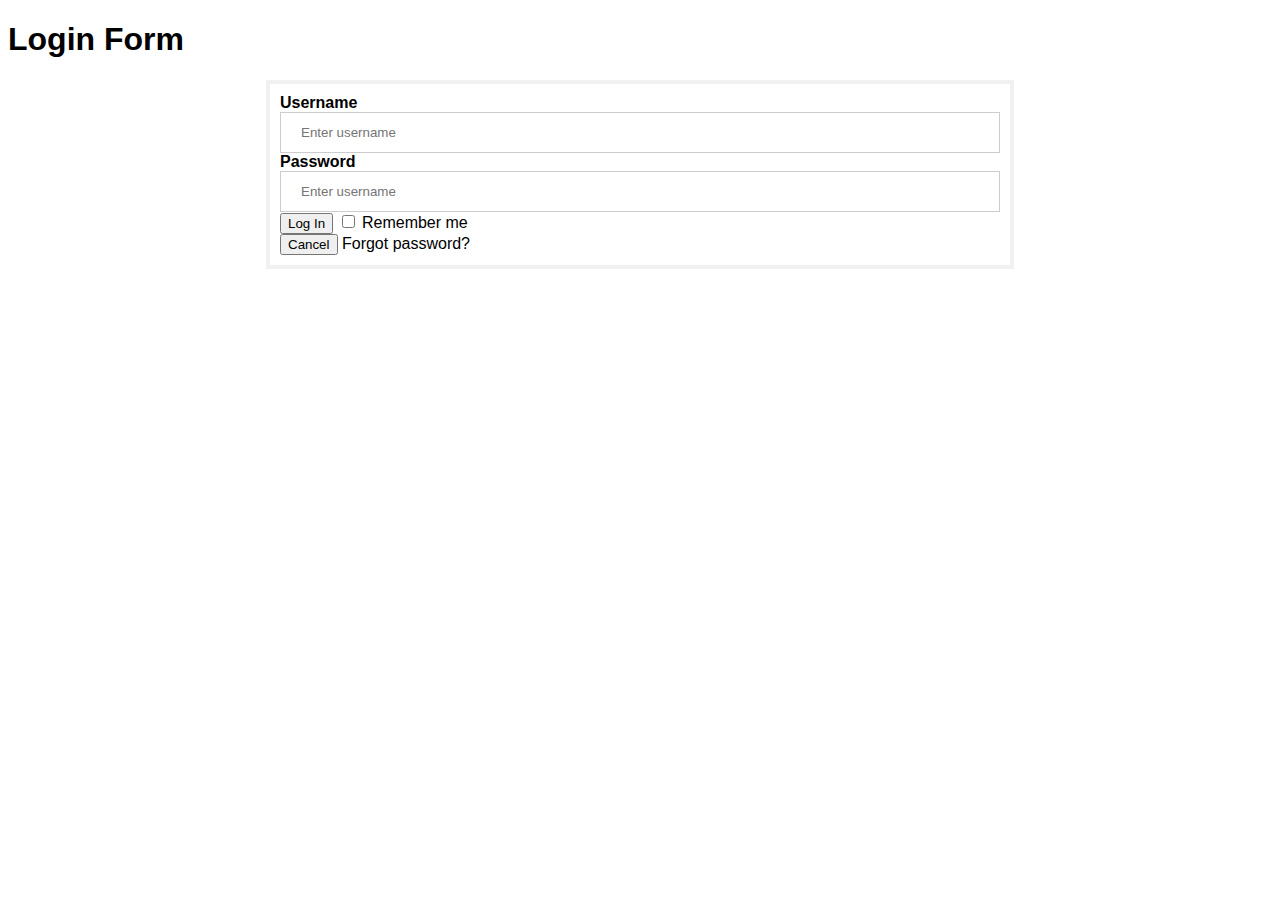
==== sesi-5-tugas/index.html @ 031ea799 "first commit" ====
<!DOCTYPE html>
<html lang="en">

<head>
  <meta charset="UTF-8">
  <meta http-equiv="X-UA-Compatible" content="IE=edge">
  <meta name="viewport" content="width=device-width, initial-scale=1.0">
  <link rel="stylesheet" href="style.css">
  <title>Tugas Sesi 5</title>
</head>

<body>
  <h1>Login Form</h1>

  <form>
    <section>
      <label><b>Username</b></label>
      <input id="usernameInput" placeholder="Enter username" type="text">

      <label><b>Password</b></label>
      <input id="passwordInput" placeholder="Enter username" type="password">

      <button type="button" id="loginButton" onclick="onLogin()">Log In</button>
      <label>
        <input type="checkbox"> Remember me
      </label>
    </section>

    <section>
      <button>Cancel</button>
      <span>Forgot password?</span>
    </section>
  </form>

  <script src="script.js">
  </script>
</body>

</html>
---- sesi-5-tugas/style.css ----
body {
  font-family: Arial, Helvetica, sans-serif;
  /* display: flex;
  justify-content: center; */
}

form {
  border: solid 4px #f1f1f1;
  max-width: 720px;
  margin: auto;
  padding: 10px;
}

input[type=text], input[type=password] {
  width: 100%;
  padding: 12px 20px;
  margin-right: 20px;
  display: inline-block;
  border: 1px solid #ccc;
  box-sizing: border-box;
}
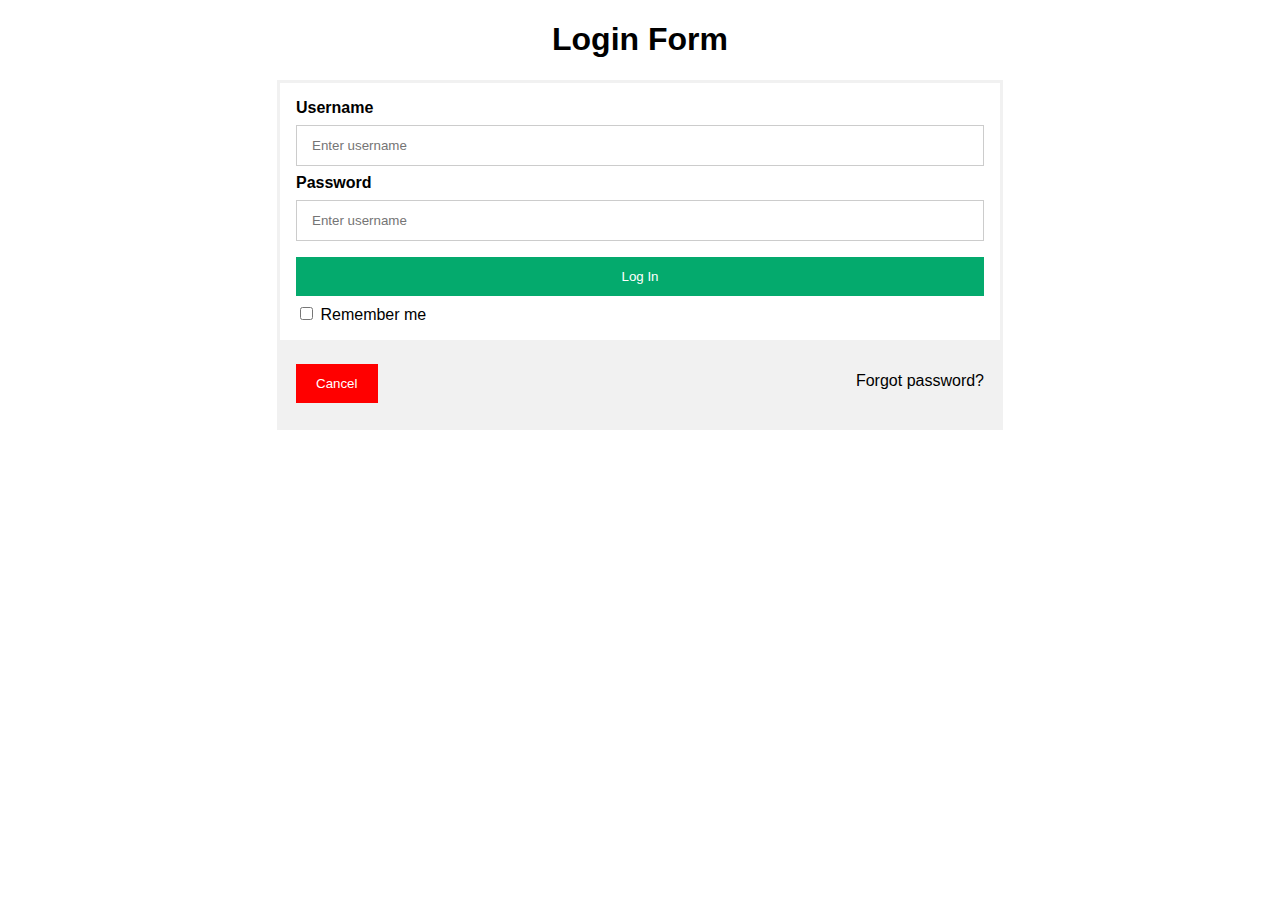
==== commit a36aaebf: "Add files via upload" ====
--- a/sesi-5-tugas/index.html
+++ b/sesi-5-tugas/index.html
@@ -26,8 +26,8 @@
       </label>
     </section>
 
-    <section>
-      <button>Cancel</button>
+    <section style="background-color: #f1f1f1;">
+      <button class="cancelbtn">Cancel</button>
       <span>Forgot password?</span>
     </section>
   </form>
@@ -36,4 +36,6 @@
   </script>
 </body>
 
-</html>+</html>
+
+<!-- for inspirational purpose -->--- a/sesi-5-tugas/style.css
+++ b/sesi-5-tugas/style.css
@@ -1,21 +1,46 @@
 body {
   font-family: Arial, Helvetica, sans-serif;
-  /* display: flex;
-  justify-content: center; */
+}
+
+body h1 {
+  text-align: center;
 }
 
 form {
-  border: solid 4px #f1f1f1;
+  border: solid 3px #f1f1f1;
   max-width: 720px;
-  margin: auto;
-  padding: 10px;
+  margin: 0 auto;
 }
 
 input[type=text], input[type=password] {
   width: 100%;
-  padding: 12px 20px;
-  margin-right: 20px;
+  padding: 12px 15px;
+  margin: 8px 0;
   display: inline-block;
   border: 1px solid #ccc;
   box-sizing: border-box;
+}
+
+button {
+  background-color: #04AA6D;
+  border: none;
+  color: white;
+  width: 100%;
+  padding: 12px 20px;
+  margin: 8px 0;
+  cursor: pointer;
+}
+
+section {
+  padding: 16px;
+}
+
+.cancelbtn {
+  width: auto;
+  background-color: red;
+}
+
+section span {
+  float: right;
+  padding-top: 16px;
 }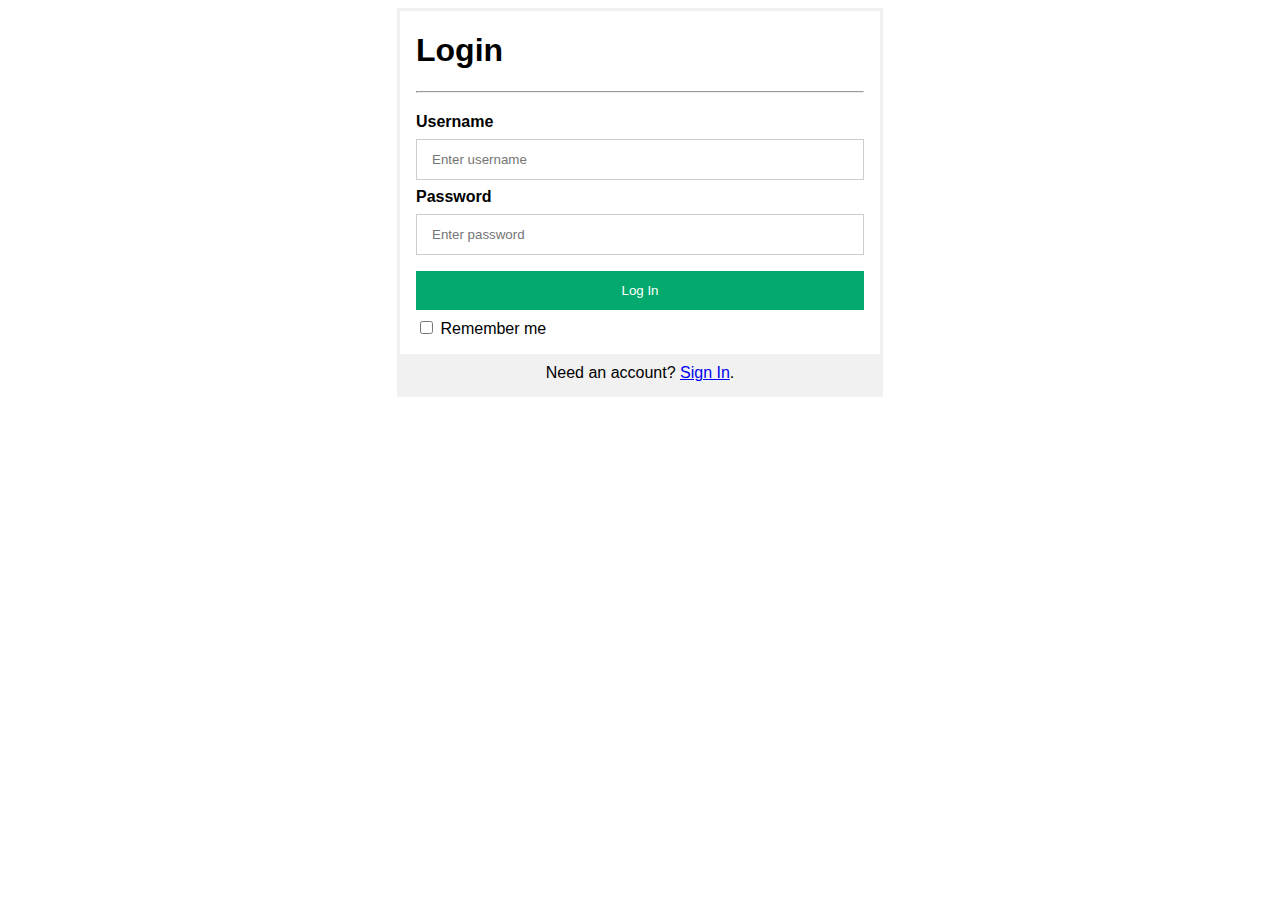
==== commit 3de7864b: "Add files via upload" ====
--- a/sesi-5-tugas/index.html
+++ b/sesi-5-tugas/index.html
@@ -10,15 +10,19 @@
 </head>
 
 <body>
-  <h1>Login Form</h1>
 
   <form>
+    <section>
+      <h1>Login</h1>
+      <hr>
+    </section>
+
     <section>
       <label><b>Username</b></label>
       <input id="usernameInput" placeholder="Enter username" type="text">
 
       <label><b>Password</b></label>
-      <input id="passwordInput" placeholder="Enter username" type="password">
+      <input id="passwordInput" placeholder="Enter password" type="password">
 
       <button type="button" id="loginButton" onclick="onLogin()">Log In</button>
       <label>
@@ -26,9 +30,8 @@
       </label>
     </section>
 
-    <section style="background-color: #f1f1f1;">
-      <button class="cancelbtn">Cancel</button>
-      <span>Forgot password?</span>
+    <section class="signin">
+      <p>Need an account? <a href="register.html">Sign In</a>.</p>
     </section>
   </form>
 
@@ -38,4 +41,5 @@
 
 </html>
 
-<!-- for inspirational purpose -->+<!-- for inspirational purpose https://codier.io/creation/ryjo7FKN2 --> 
+<!-- to-do: make an object localstorage -->--- a/sesi-5-tugas/style.css
+++ b/sesi-5-tugas/style.css
@@ -2,13 +2,13 @@
   font-family: Arial, Helvetica, sans-serif;
 }
 
-body h1 {
-  text-align: center;
+hr {
+  margin-bottom: 20px;
 }
 
 form {
   border: solid 3px #f1f1f1;
-  max-width: 720px;
+  max-width: 480px;
   margin: 0 auto;
 }
 
@@ -32,7 +32,7 @@
 }
 
 section {
-  padding: 16px;
+  padding: 0px 16px;
 }
 
 .cancelbtn {
@@ -40,7 +40,12 @@
   background-color: red;
 }
 
-section span {
-  float: right;
-  padding-top: 16px;
+section p {
+  padding-top: 10px;
+  text-align: center;
+}
+
+.signin, .login {
+  background-color: #f1f1f1;
+  height: 40px;
 }